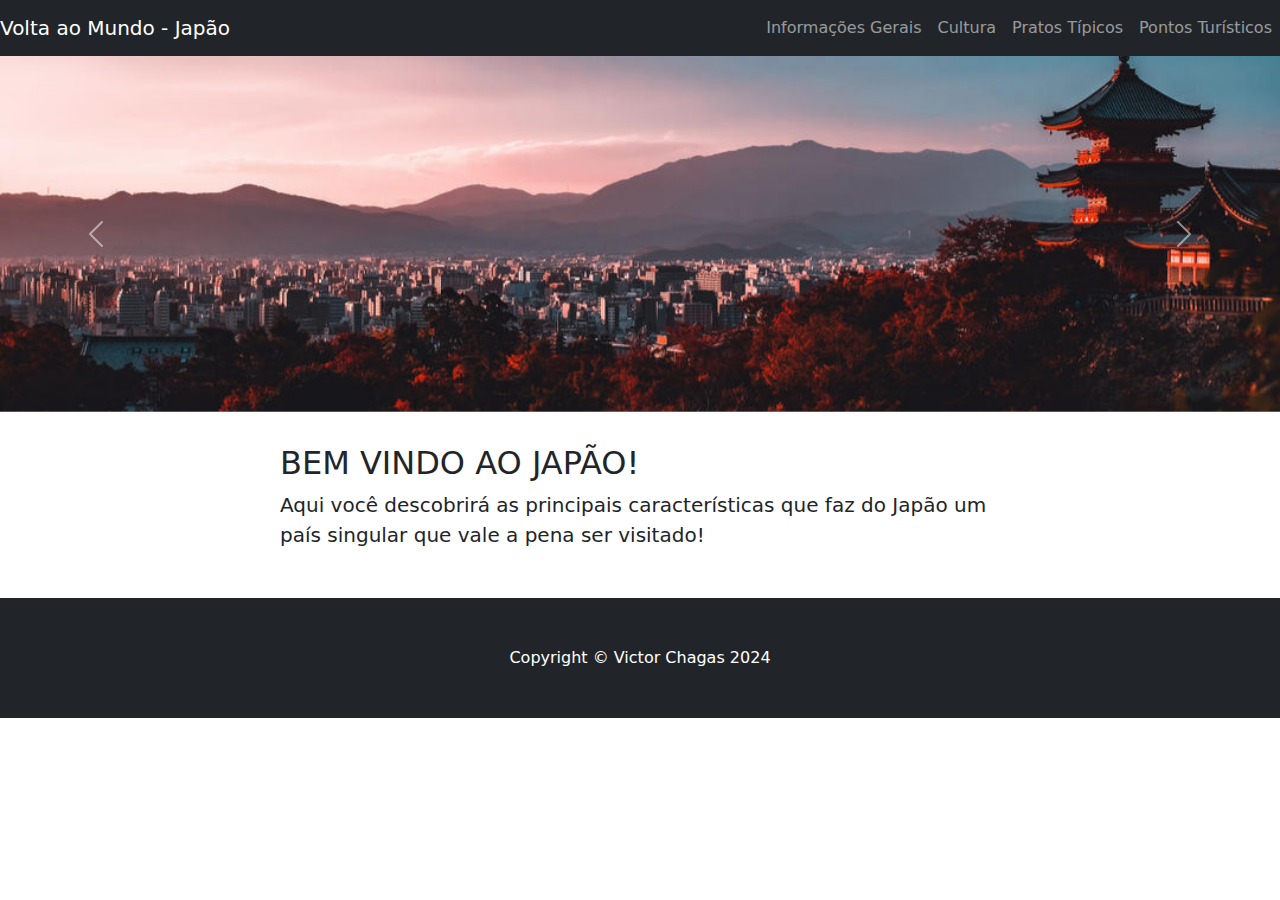
==== index.html @ 128d11fe "Initial commit" ====
<!DOCTYPE html>
<html lang="en">
    <head>
        <meta charset="utf-8" />
        <meta name="viewport" content="width=device-width, initial-scale=1, shrink-to-fit=no" />
        <meta name="description" content="" />
        <meta name="author" content="" />
        <title>Volta ao Mundo - Japão</title>
        <link rel="icon" type="image/x-icon" href="assets/favicon.ico" />
        <link href="css/estilo.css" rel="stylesheet" />
    </head>
    <body id="page-top">
        <nav class="navbar navbar-expand-lg navbar-dark bg-dark fixed-top" id="mainNav">
                <a class="navbar-brand" href="index.html">Volta ao Mundo - Japão</a>
                <button class="navbar-toggler" type="button" data-bs-toggle="collapse" data-bs-target="#navbarResponsive" aria-controls="navbarResponsive" aria-expanded="false" aria-label="Toggle navigation"><span class="navbar-toggler-icon"></span></button>
                <div class="collapse navbar-collapse" id="navbarResponsive">
                    <ul class="navbar-nav ms-auto">
                        <li class="nav-item"><a class="nav-link" href="inforgerais.html">Informações Gerais</a></li>
                        <li class="nav-item"><a class="nav-link" href="cultura.html">Cultura</a></li>
                        <li class="nav-item"><a class="nav-link" href="pratos.html">Pratos Típicos</a></li>
                        <li class="nav-item"><a class="nav-link" href="Pturisticos.html">Pontos Turísticos</a></li>
                    </ul>
                </div>
        </nav>
        <header>
            <div id="meuCarrossel" class="carousel slide" data-bs-ride="carousel">
                <div class="carousel-inner">
                  <div class="carousel-item active">
                    <img src="img/top1.jpg" class="d-block w-100" alt="...">
                  </div>
                  <div class="carousel-item">
                    <img src="img/top2.jpg" class="d-block w-100" alt="...">
                  </div>
                  <div class="carousel-item">
                    <img src="img/top3.jpg" class="d-block w-100" alt="...">
                  </div>
                </div>
                <button class="carousel-control-prev" type="button" data-bs-target="#meuCarrossel" data-bs-slide="prev">
                  <span class="carousel-control-prev-icon" aria-hidden="true"></span>
                  <span class="visually-hidden">Anterior</span>
                </button>
                <button class="carousel-control-next" type="button" data-bs-target="#meuCarrossel" data-bs-slide="next">
                  <span class="carousel-control-next-icon" aria-hidden="true"></span>
                  <span class="visually-hidden">Próximo</span>
                </button>
              </div>
                      </header>
        <section id="about">
            <div class="container px-4">
                <div class="row gx-4 justify-content-center">
                    <div class="col-lg-8">
                        <h2>BEM VINDO AO JAPÃO!</h2>
                        <p class="lead">Aqui você descobrirá as principais características que faz do Japão um país singular que vale a pena ser visitado! </p>
                        <ul>
                    </div>
                </div>
            </div>
        </section>
        <footer class="py-5 bg-dark">
            <div class="container px-4"><p class="m-0 text-center text-white">Copyright &copy; Victor Chagas 2024</p></div>
        </footer>
        <script src="https://cdn.jsdelivr.net/npm/bootstrap@5.2.3/dist/js/bootstrap.bundle.min.js"></script>
        <script src="js/scripts.js"></script>
    </body>
</html>
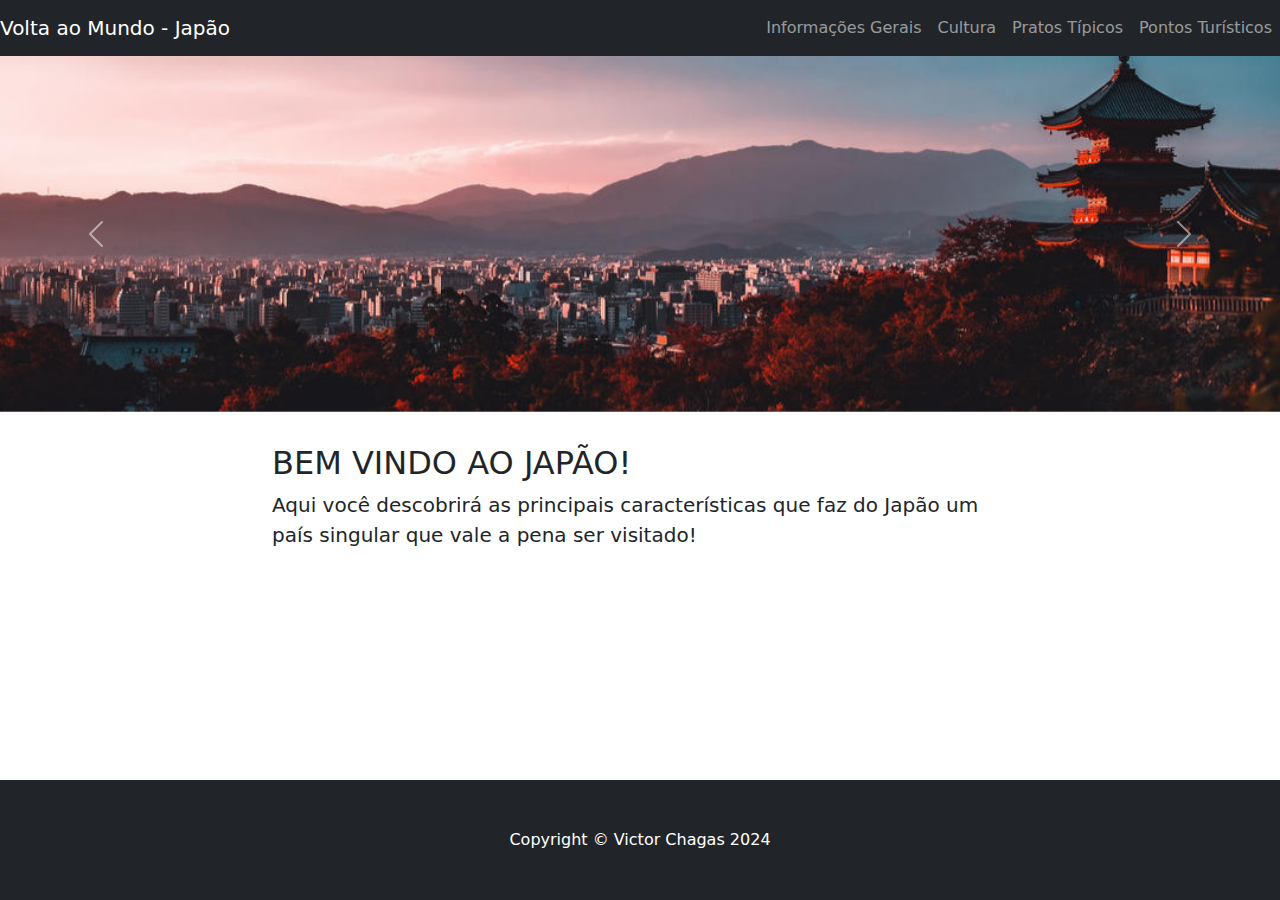
==== commit 067e644d: "melhorado a responsividade" ====
--- a/index.html
+++ b/index.html
@@ -9,7 +9,8 @@
         <link rel="icon" type="image/x-icon" href="assets/favicon.ico" />
         <link href="css/estilo.css" rel="stylesheet" />
     </head>
-    <body id="page-top">
+
+    <body class="d-flex flex-column min-vh-100">
         <nav class="navbar navbar-expand-lg navbar-dark bg-dark fixed-top" id="mainNav">
                 <a class="navbar-brand" href="index.html">Volta ao Mundo - Japão</a>
                 <button class="navbar-toggler" type="button" data-bs-toggle="collapse" data-bs-target="#navbarResponsive" aria-controls="navbarResponsive" aria-expanded="false" aria-label="Toggle navigation"><span class="navbar-toggler-icon"></span></button>
@@ -43,10 +44,11 @@
                   <span class="carousel-control-next-icon" aria-hidden="true"></span>
                   <span class="visually-hidden">Próximo</span>
                 </button>
-              </div>
+        </div>
                       </header>
+
         <section id="about">
-            <div class="container px-4">
+            <div class="container px-8">
                 <div class="row gx-4 justify-content-center">
                     <div class="col-lg-8">
                         <h2>BEM VINDO AO JAPÃO!</h2>
@@ -56,10 +58,12 @@
                 </div>
             </div>
         </section>
-        <footer class="py-5 bg-dark">
-            <div class="container px-4"><p class="m-0 text-center text-white">Copyright &copy; Victor Chagas 2024</p></div>
+        <footer class="py-5 bg-dark mt-auto">        
+            <p class="m-0 text-center text-white">Copyright © Victor Chagas 2024</p>
         </footer>
+             
         <script src="https://cdn.jsdelivr.net/npm/bootstrap@5.2.3/dist/js/bootstrap.bundle.min.js"></script>
         <script src="js/scripts.js"></script>
+
     </body>
 </html>
